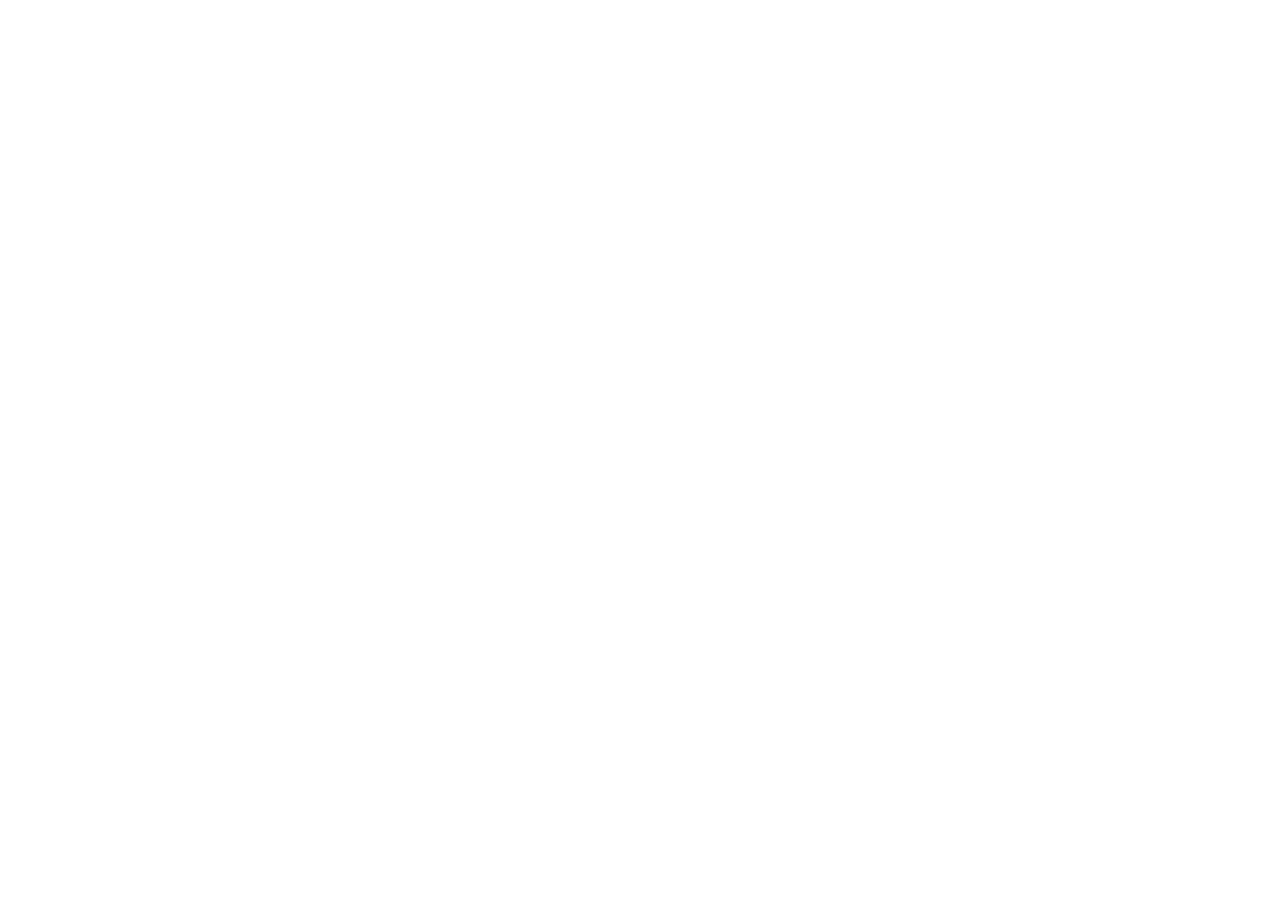
==== index.html @ 510a2c70 "added index.html and html boilerplate" ====
<!DOCTYPE html>
<html lang="en">
<head>
    <meta charset="UTF-8">
    <meta http-equiv="X-UA-Compatible" content="IE=edge">
    <meta name="viewport" content="width=device-width, initial-scale=1.0">
    <title>Document</title>
</head>
<body>
    
</body>
</html>
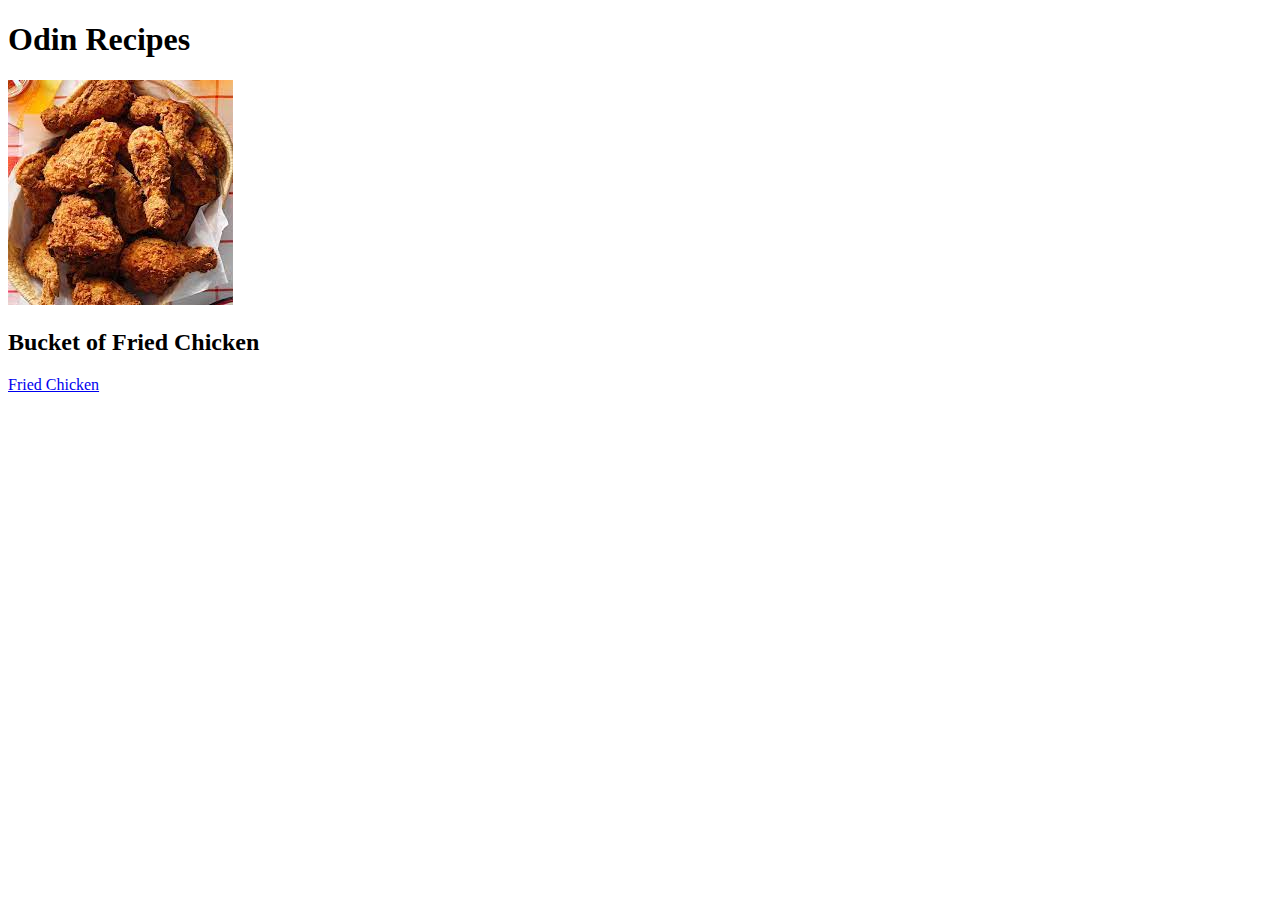
==== commit bb99b473: "added heading-description for image" ====
--- a/index.html
+++ b/index.html
@@ -4,9 +4,12 @@
     <meta charset="UTF-8">
     <meta http-equiv="X-UA-Compatible" content="IE=edge">
     <meta name="viewport" content="width=device-width, initial-scale=1.0">
-    <title>Document</title>
+    <title>Odin Recipes</title>
 </head>
 <body>
-    
+    <h1>Odin Recipes</h1>
+    <img src="./recipes/friedChicken.jpg" alt="Basket of Fried Chicken image">
+    <h2>Bucket of Fried Chicken</h2>
+    <a href="./recipes/friedChicken.html">Fried Chicken</a>
 </body>
 </html>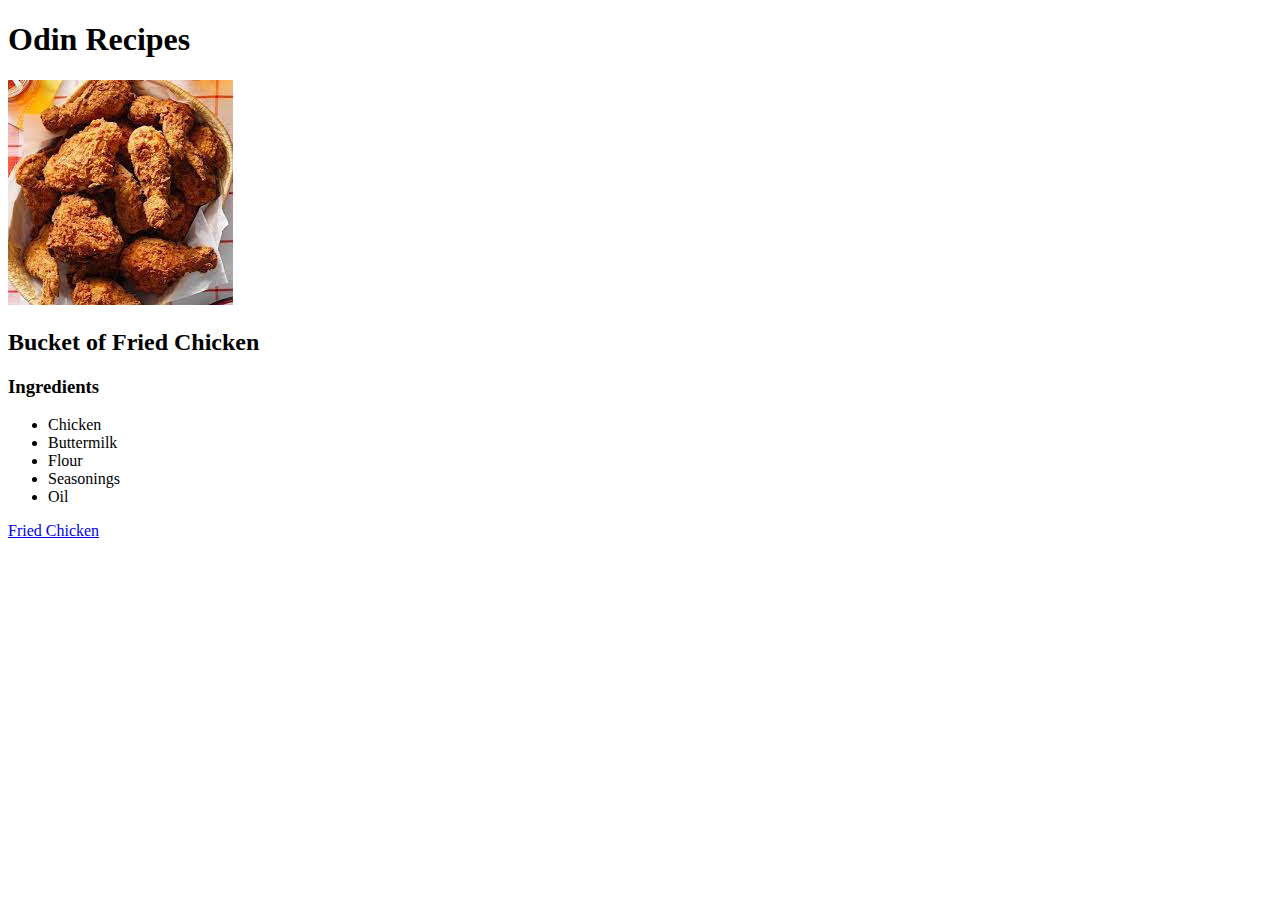
==== commit d61c2557: "added ingredient heading and unordered list for recipy" ====
--- a/index.html
+++ b/index.html
@@ -10,6 +10,15 @@
     <h1>Odin Recipes</h1>
     <img src="./recipes/friedChicken.jpg" alt="Basket of Fried Chicken image">
     <h2>Bucket of Fried Chicken</h2>
+    <h3>Ingredients</h3>
+    <ul>
+        <li>Chicken</li>
+        <li>Buttermilk</li>
+        <li>Flour</li>
+        <li>Seasonings</li>
+        <li>Oil</li>
+    </ul>
     <a href="./recipes/friedChicken.html">Fried Chicken</a>
+
 </body>
 </html>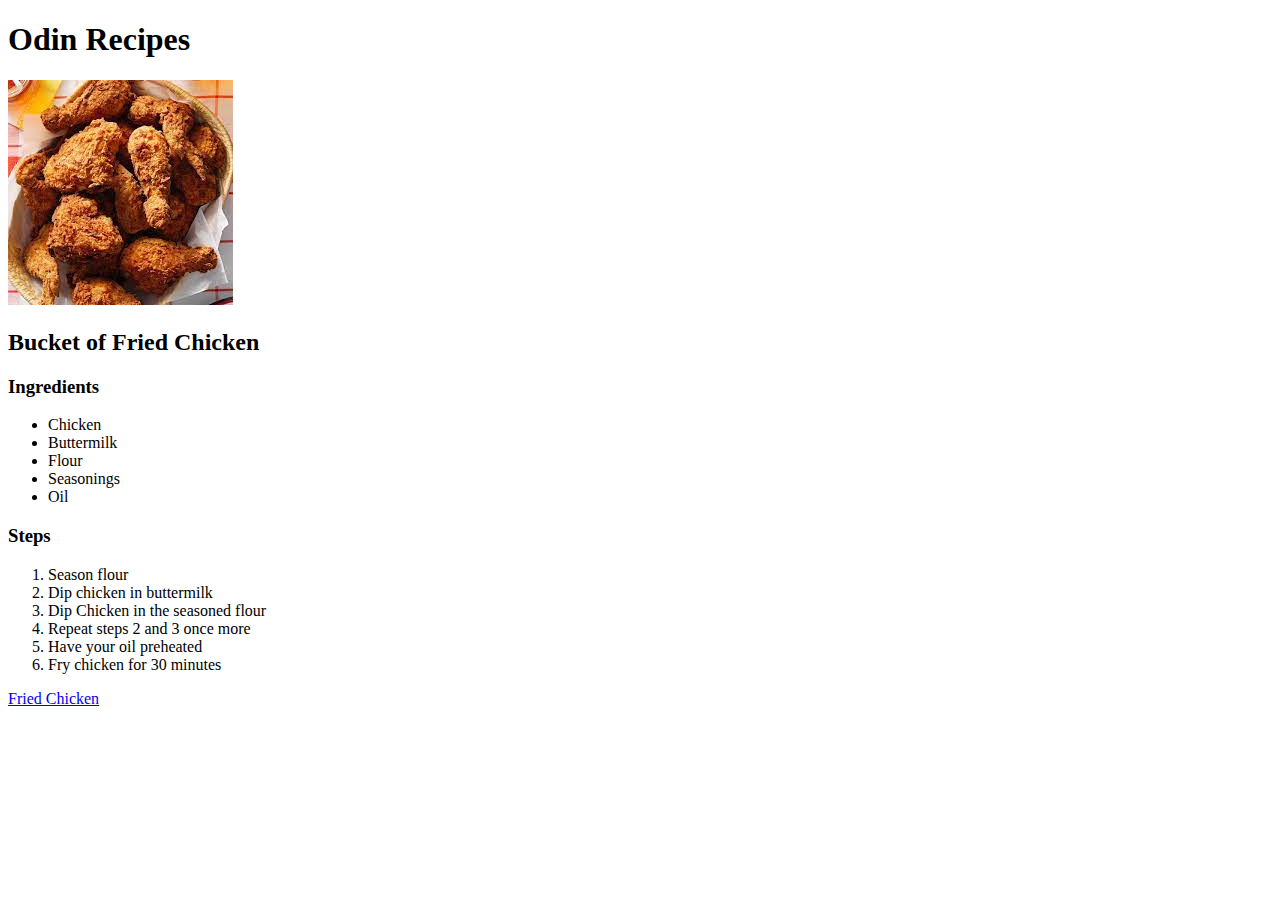
==== commit cfe96c9a: "add heading-steps and OL of steps for cooking fried chicken" ====
--- a/index.html
+++ b/index.html
@@ -18,6 +18,15 @@
         <li>Seasonings</li>
         <li>Oil</li>
     </ul>
+    <h3>Steps</h3>
+    <ol>
+        <li>Season flour</li>
+        <li>Dip chicken in buttermilk</li>
+        <li>Dip Chicken in the seasoned flour</li>
+        <li>Repeat steps 2 and 3 once more</li>
+        <li>Have your oil preheated</li>
+        <li>Fry chicken for 30 minutes</li>
+    </ol>
     <a href="./recipes/friedChicken.html">Fried Chicken</a>
 
 </body>
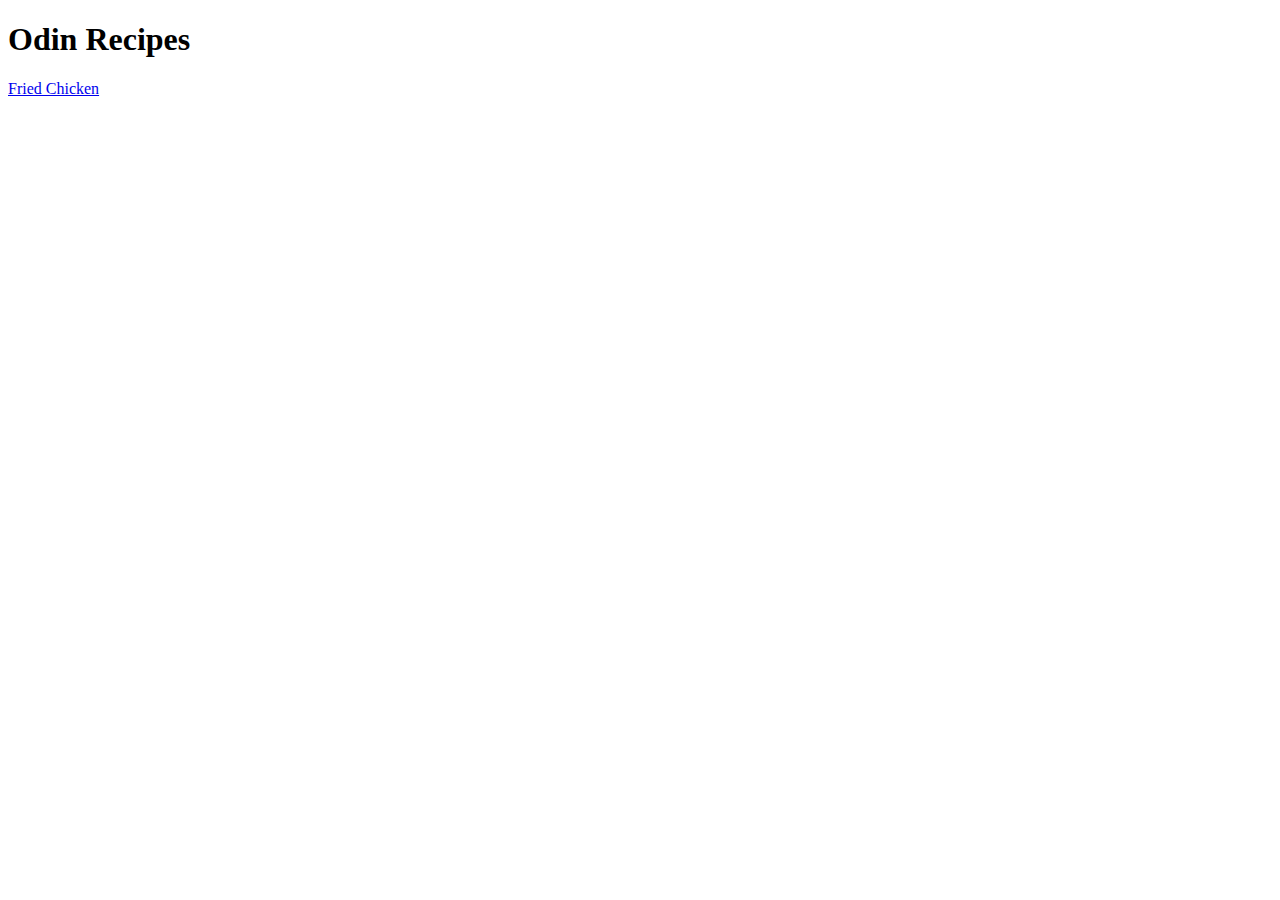
==== commit 2a2933f0: "moved chicken recipe from index.html to FriedChicken.html which was the majority of the content" ====
--- a/index.html
+++ b/index.html
@@ -8,25 +8,7 @@
 </head>
 <body>
     <h1>Odin Recipes</h1>
-    <img src="./recipes/friedChicken.jpg" alt="Basket of Fried Chicken image">
-    <h2>Bucket of Fried Chicken</h2>
-    <h3>Ingredients</h3>
-    <ul>
-        <li>Chicken</li>
-        <li>Buttermilk</li>
-        <li>Flour</li>
-        <li>Seasonings</li>
-        <li>Oil</li>
-    </ul>
-    <h3>Steps</h3>
-    <ol>
-        <li>Season flour</li>
-        <li>Dip chicken in buttermilk</li>
-        <li>Dip Chicken in the seasoned flour</li>
-        <li>Repeat steps 2 and 3 once more</li>
-        <li>Have your oil preheated</li>
-        <li>Fry chicken for 30 minutes</li>
-    </ol>
+
     <a href="./recipes/friedChicken.html">Fried Chicken</a>
 
 </body>
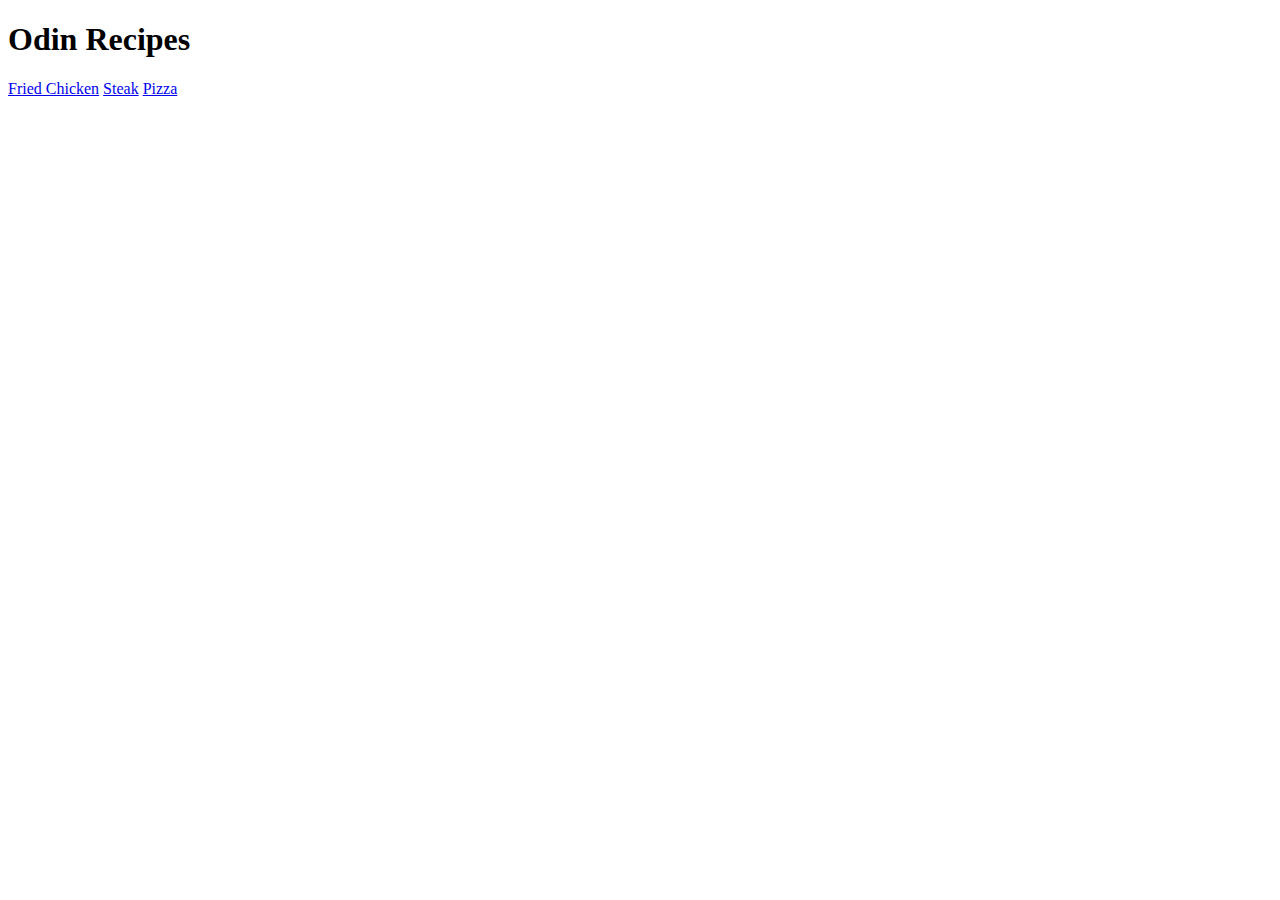
==== commit 57bf2e1a: "added links to pizza.html and steak.html" ====
--- a/index.html
+++ b/index.html
@@ -10,6 +10,7 @@
     <h1>Odin Recipes</h1>
 
     <a href="./recipes/friedChicken.html">Fried Chicken</a>
-
+    <a href="./recipes/steak.html">Steak</a>
+    <a href="./recipes/pizza.html">Pizza</a>
 </body>
 </html>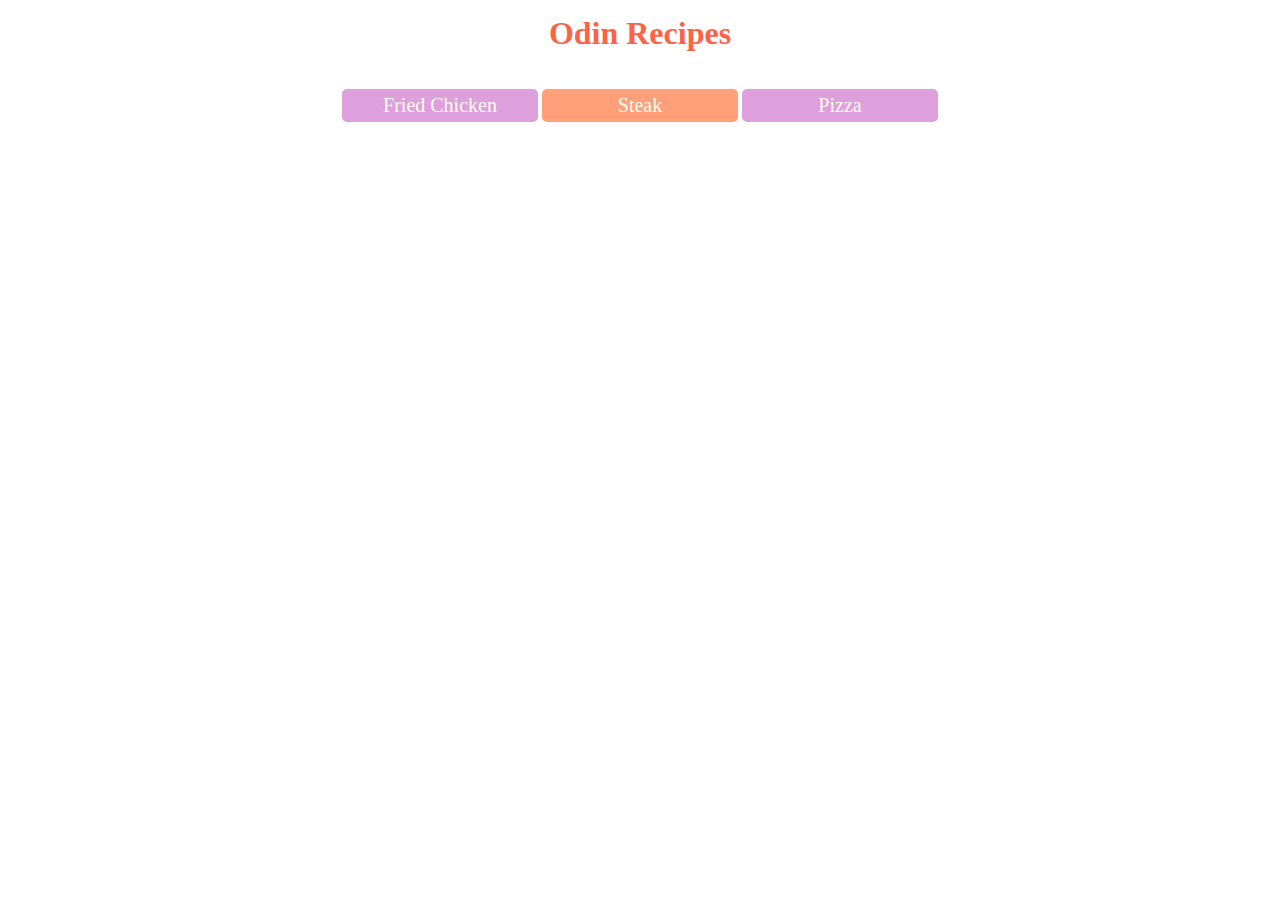
==== commit 0d2c3268: "edited css style to homepage" ====
--- a/index.html
+++ b/index.html
@@ -4,13 +4,17 @@
     <meta charset="UTF-8">
     <meta http-equiv="X-UA-Compatible" content="IE=edge">
     <meta name="viewport" content="width=device-width, initial-scale=1.0">
+    <link rel="stylesheet" href="style.css">
     <title>Odin Recipes</title>
 </head>
 <body>
     <h1>Odin Recipes</h1>
 
-    <a href="./recipes/friedChicken.html">Fried Chicken</a>
-    <a href="./recipes/steak.html">Steak</a>
-    <a href="./recipes/pizza.html">Pizza</a>
+    <nav class="container">
+        <a class=" chicken-link" href="./recipes/friedChicken.html">Fried Chicken</a>
+        <a class="steak-link" href="./recipes/steak.html">Steak</a>
+        <a class="pizza-link" href="./recipes/pizza.html">Pizza</a>
+    </nav>
+
 </body>
 </html>--- a/style.css
+++ b/style.css
@@ -0,0 +1,30 @@
+*{
+    padding: 0;
+    margin: 0;
+}
+h1{
+    text-align: center;
+    color:tomato;
+    margin: 15px
+}
+nav.container{
+    display: flex;
+    width: 600px;
+    padding-top: 20px;
+    margin: 0 auto; 
+}
+
+a {
+    background-color: lightsalmon;
+    flex: 1;
+    text-decoration: none;
+    text-align: center;
+    font-size: 20px;
+    color:floralwhite;
+    border: 2px solid white;
+    border-radius: 7px;
+    padding: 5px
+}
+.chicken-link, .pizza-link{
+    background-color:plum;
+}